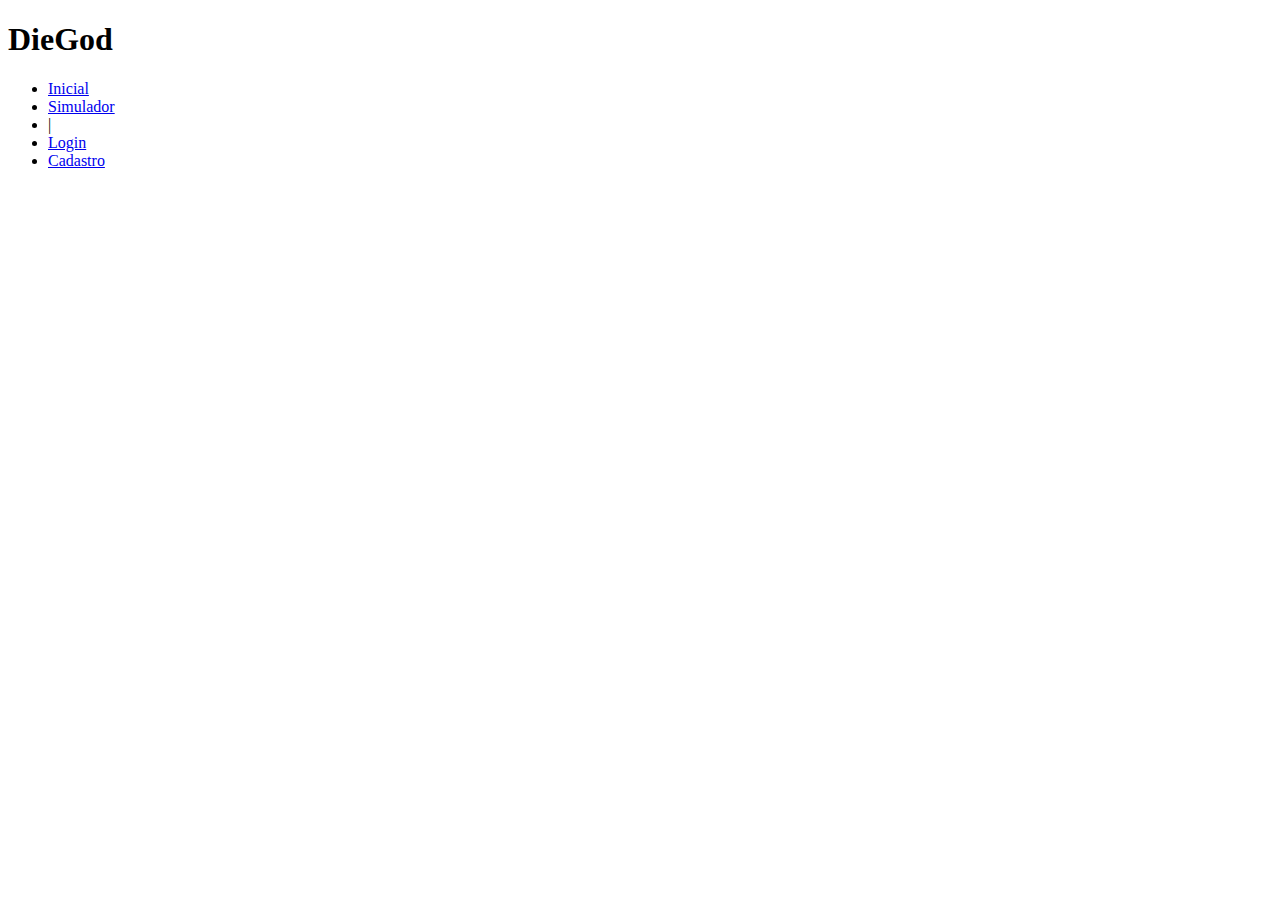
==== site/index.html @ b71176f4 "pasta site" ====
<!DOCTYPE html>
<html lang="en">
<head>
    <meta charset="UTF-8">
    <meta name="viewport" content="width=device-width, initial-scale=1.0">
    <title>DieGod</title>
    <link rel="stylesheet" href="style.css">
</head>
<body>

    <div class="header">
        <div class="container">
          <h1 class="titulo">DieGod</h1>
          <ul class="navbar">
            <li>
              <a href="index.html">Inicial</a>
            </li>
            <li>
              <a href="simulador.html">Simulador</a>
            </li>
            <li>|</li>
            <li>
              <a href="login.html">Login</a>
            </li>
            <li class="agora">
              <a href="#">Cadastro</a>
            </li>
          </ul>
        </div>
      </div>





    
</body>
</html>
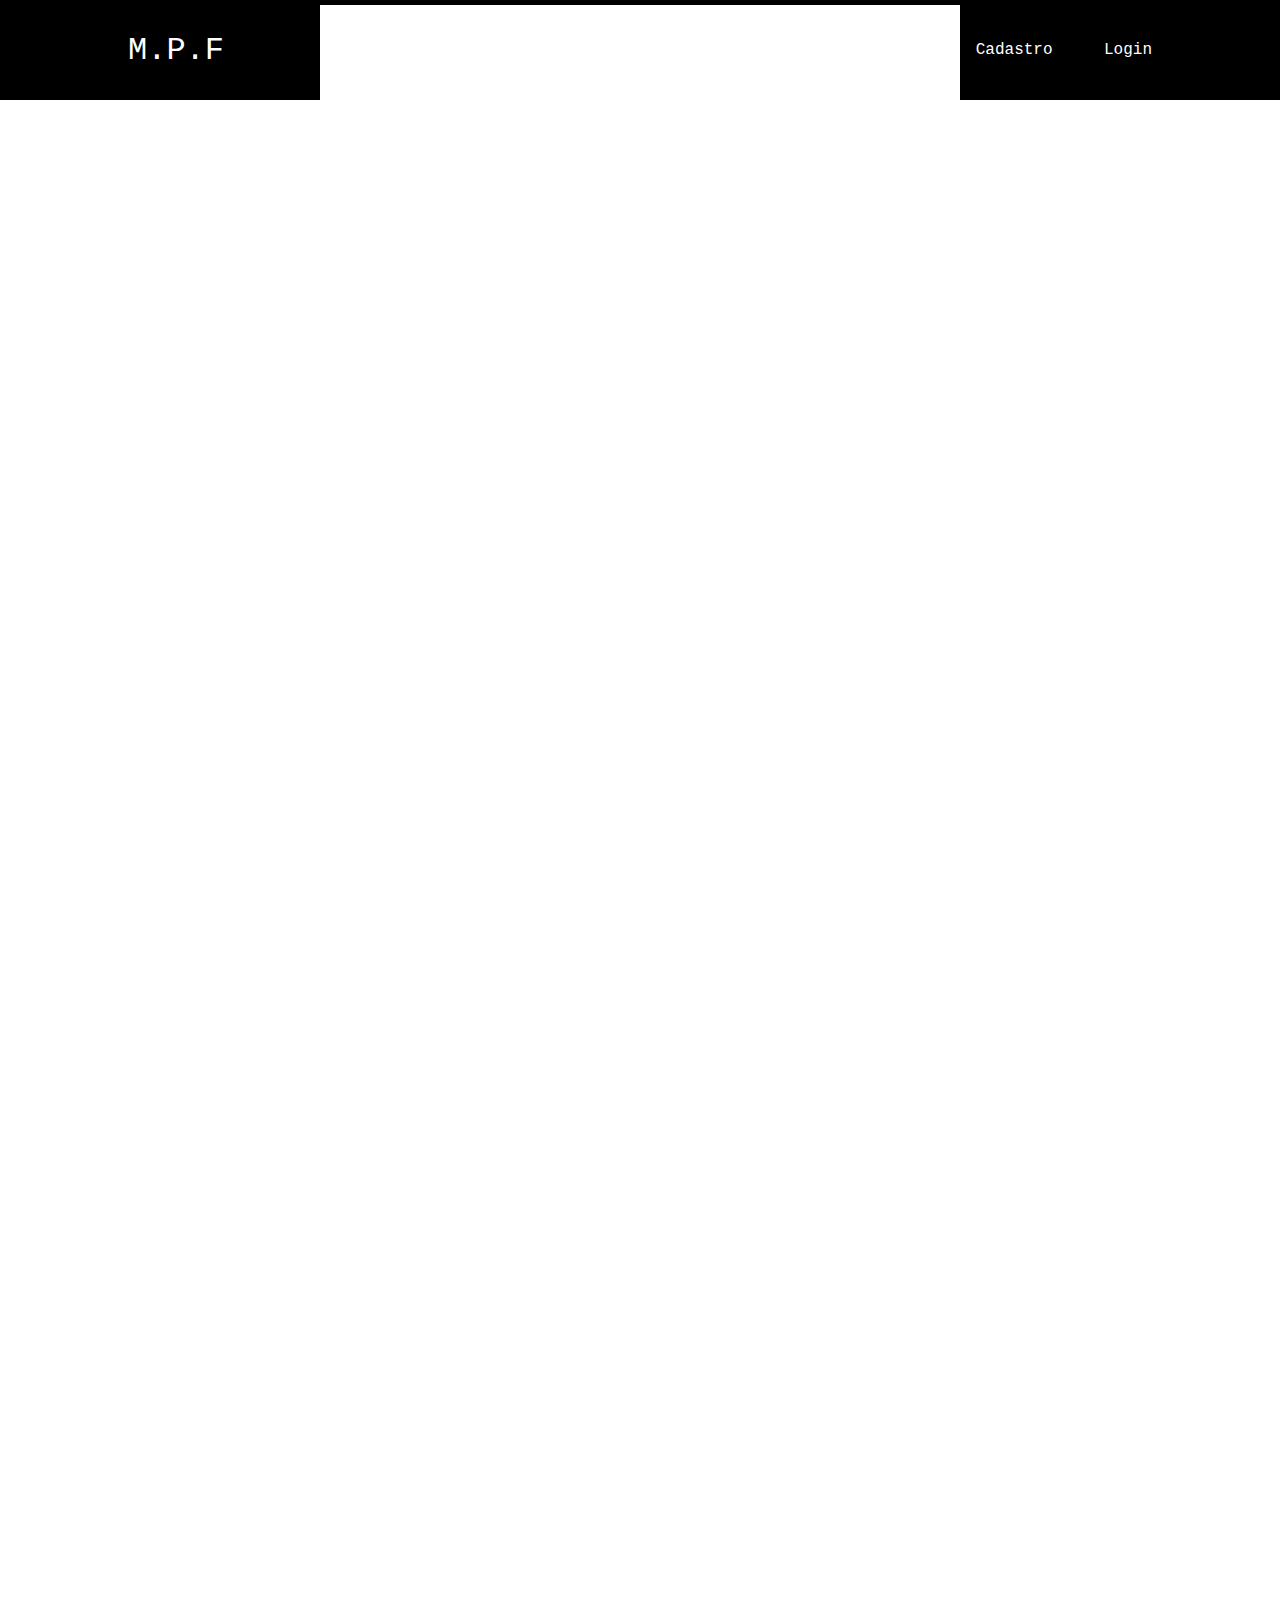
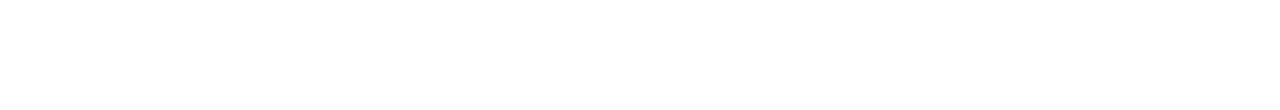
==== commit a48942f0: "pag home" ====
--- a/site/index.html
+++ b/site/index.html
@@ -10,24 +10,33 @@
 
     <div class="header">
         <div class="container">
-          <h1 class="titulo">DieGod</h1>
+          <h1 class="titulo">M.P.F</h1>
           <ul class="navbar">
             <li>
-              <a href="index.html">Inicial</a>
+              <a href="index.html">Página inicial</a>
             </li>
             <li>
-              <a href="simulador.html">Simulador</a>
+              <a href="sobre mim.html">Sobre mim</a>
             </li>
-            <li>|</li>
+            <li>
+              <a href="cadastro.html">Cadastro</a>
+            </li>
             <li>
               <a href="login.html">Login</a>
-            </li>
-            <li class="agora">
-              <a href="#">Cadastro</a>
             </li>
           </ul>
         </div>
       </div>
+
+    <div class="imagem1">
+      <div class="container1"></div>
+
+    </div>
+
+
+    <div class="imagem2">
+
+    </div>
 
 
 
--- a/site/style.css
+++ b/site/style.css
@@ -0,0 +1,86 @@
+body {
+    height: 100%;
+    width: 100%;
+    margin: 0;
+    padding: 0;
+    font-family: 'Courier New', Courier, monospace;
+}
+
+
+.imagem1 {
+    display: flex;
+    justify-content: center;
+    align-items: center;
+    background-repeat: no-repeat;
+    background-position: center;
+    /* background-attachment: fixed; */
+    background-size: cover;
+    width: 100%;
+    height: 100vh;
+    margin: 0;
+    padding: 0;
+    background-image: url(https://www.barcelo.com/guia-turismo/wp-content/uploads/2019/03/santiago-bernabeu-1.jpg);
+}
+.imagem2 {
+    background-repeat: no-repeat;
+    background-position: center;
+    /* background-attachment: fixed; */
+    background-size: cover;
+    width: 100%;
+    height: 90vh;
+    margin: 0;
+    padding: 0;
+    background-image: url(https://www.ukschooltrips.co.uk/wp-content/uploads/2023/07/ManUnitedfeatured.jpg);
+}
+
+
+.header {
+    background-color: #000000;
+    height: 100px;
+    width: 100vw;
+    border-bottom: 2px solid #ffffff;
+    position: fixed;
+}
+
+.container{
+display: flex;
+width: 80%;
+margin: auto;
+}
+
+.header .container {
+    justify-content: space-between;
+    align-items: center;
+    height: 100%;
+}
+
+.header a{
+    text-decoration: none;
+    color: rgb(255, 255, 255);
+}
+
+.navbar {
+    list-style-type: none;
+    display: flex;
+    justify-content: space-between;
+    width: 500px;
+    color: rgb(255, 255, 255);
+}
+
+.titulo{
+    color: #ffffff;
+    font-weight: 500;
+}
+
+
+.container1 {
+    background-color: #ffffff;
+    width: 50vw;
+    height: 170vh;
+    position: absolute;
+    z-index: 1;
+    margin-top: 50vw;
+}
+
+/* 3d7b0d */
+/* src="https://st4.depositphotos.com/11634452/24646/i/450/depositphotos_246463674-stock-photo-green-grass-field-background-soccer.jpg" */